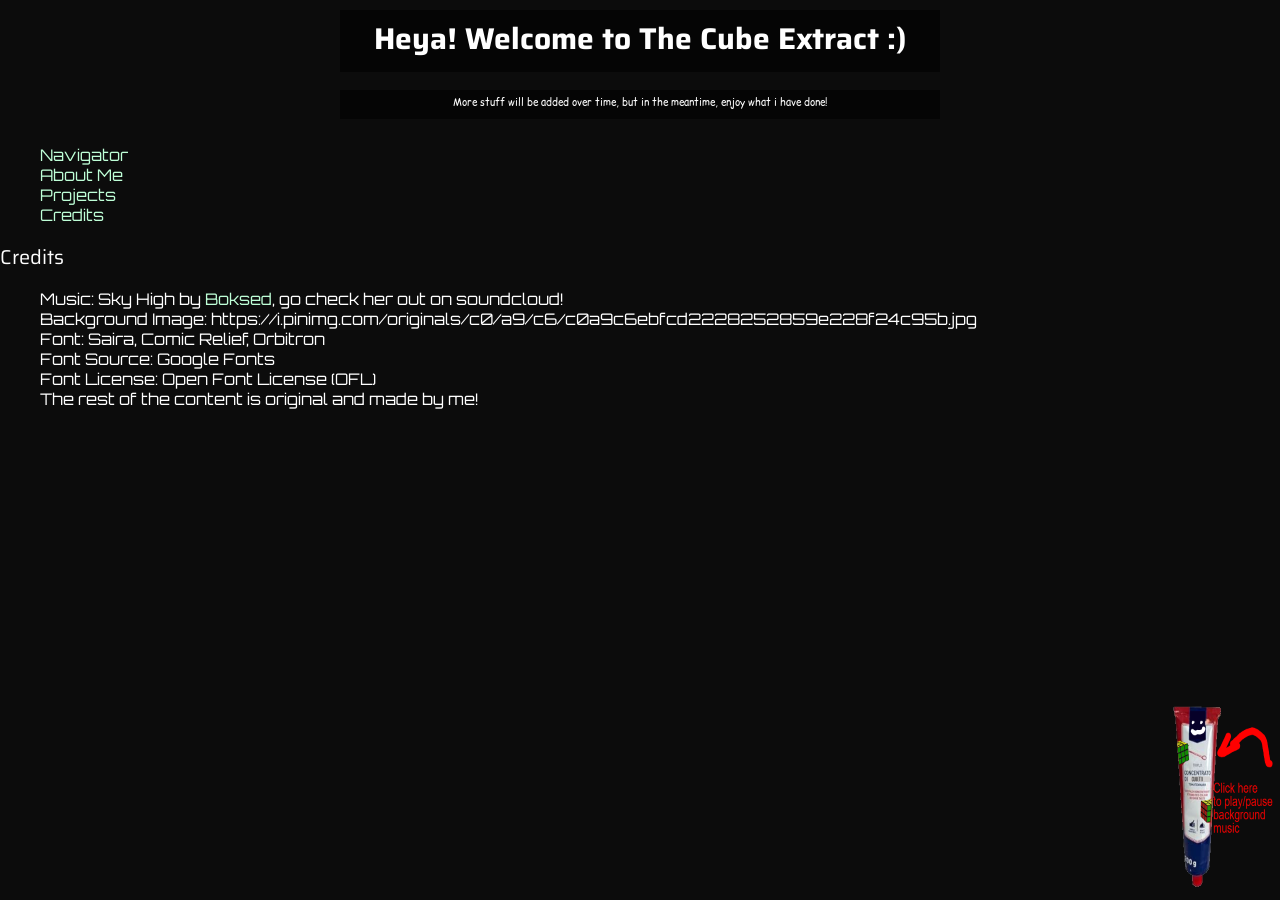
==== index.html @ 072112eb "Add files via upload" ====
<!DOCTYPE html>
<html>
    <head>
        <link rel="stylesheet" href="cubestyle.css">
        <link rel="preconnect" href="https://fonts.googleapis.com">
<link rel="preconnect" href="https://fonts.gstatic.com" crossorigin>
<link href="https://fonts.googleapis.com/css2?family=Comic+Relief:wght@400;700&family=Orbitron:wght@400..900&family=Saira:ital,wght@0,100..900;1,100..900&display=swap" rel="stylesheet">
<title>
Ekstrakt kostkowy
</title>
<meta charset="UTF-8">
<body>
<header>
  
    <div class="blackbg"> 
      <h3>Heya! Welcome to The Cube Extract :)</h3>
    </div>
    <br>
    <div class="blackbg"> 
    <p> More stuff will be added over time, but in the meantime, enjoy what i have done!</p>
    </div>
</header>
 
<section id="Navigator">
 <div class="navigator">
    <nav>
      <ul>
        <li><a href="#Navigator">Navigator</a></li>
        <li><a href="#About Me">About Me</a></li>
        <li><a href="#Projects">Projects</a></li>
        <li><a href="#Credits">Credits</a></li>
      </ul>
  </nav>
  </div>
</section>
<section id="About Me">
</section>

<section id="Projects">
</section>
<section id="Credits">
  <div class="credits">
    <p class="Credisaura">Credits</p>
    <ul>
      <li>Music: Sky High by <a href="https://soundcloud.com/ofbi3daxdrxj">Boksed</a>, go check her out on soundcloud!</li>
      <li>Background Image: https://i.pinimg.com/originals/c0/a9/c6/c0a9c6ebfcd2228252859e228f24c95b.jpg</li>
      <li>Font: Saira, Comic Relief, Orbitron</li>
      <li>Font Source: Google Fonts</li>
      <li>Font License: Open Font License (OFL)</li>
      <li>The rest of the content is original and made by me!</li>
    </ul>
  </div>
</section>
<audio id="bg-music" src="ytmp3free.cc_sky-high-youtubemp3free.org.mp3" loop></audio>
<button id="music-toggle" class="custom-placement">
  <img id="toggle-icon" src="2026_07_04_10i_Kleki.png" alt="Cubettum Extractum" style="width: 150px; height: 200px;">
</button>
   <script>
    const music = document.getElementById('bg-music');
    const toggleBtn = document.getElementById('music-toggle');
    const toggleIcon = document.getElementById('toggle-icon');

    toggleBtn.addEventListener('click', function() {
        if (music.paused) {
            music.play();
            toggleIcon.src = '2026_07_04_10t_Kleki.png';
            toggleIcon.alt = 'Pause Music';
        } else {
            music.pause();
            toggleIcon.src = '2026_07_04_10i_Kleki.png';
            toggleIcon.alt = 'Play Music';
        }
    });
</script>
</body>
    </head>
</html>
---- cubestyle.css ----
body {
    background-color: rgb(12, 12, 12);
  margin: 0;
}
header{
 width: 100%;
  text-align: center;
  padding: 10px 0; 
  background-size: cover;
  background-position: center;
  background-image: url("https://i.pinimg.com/originals/c0/a9/c6/c0a9c6ebfcd2228252859e228f24c95b.jpg");
}
div.blackbg{
background-color: rgba(0, 0, 0, 0.6);
  width: 600px;
  height: 100px;
  max-width: 90%;
  height: auto;
  margin: 0px auto 0px auto;
  padding: 5px 5px; 
  box-sizing: border-box;
}
h3{
    font-family: 'Saira', sans-serif;
    font-size: 30px;
      color: white;
      margin: 0 0 5px 0;
}
.custom-placement {
  position: fixed; 
  bottom: 0px;     
  right: 0px;       
  z-index: 1000;   
  background: none;
  border: none;
}

.custom-placement img {
  width: 200px;      
  height: 150px;
}
a{
text-decoration: none;
color: rgb(190, 255, 215);
}
p.Credisaura{
  font-family:'Saira';
  font-size: 20px;
  Color: white;
}
ul{
  list-style-type:none;
  font-family: 'Orbitron';
  color: white;
}
p{
    font-family: 'Comic Relief';
    color: white;
    font-size: 10px;
    margin: 0 0 5px 0;
}
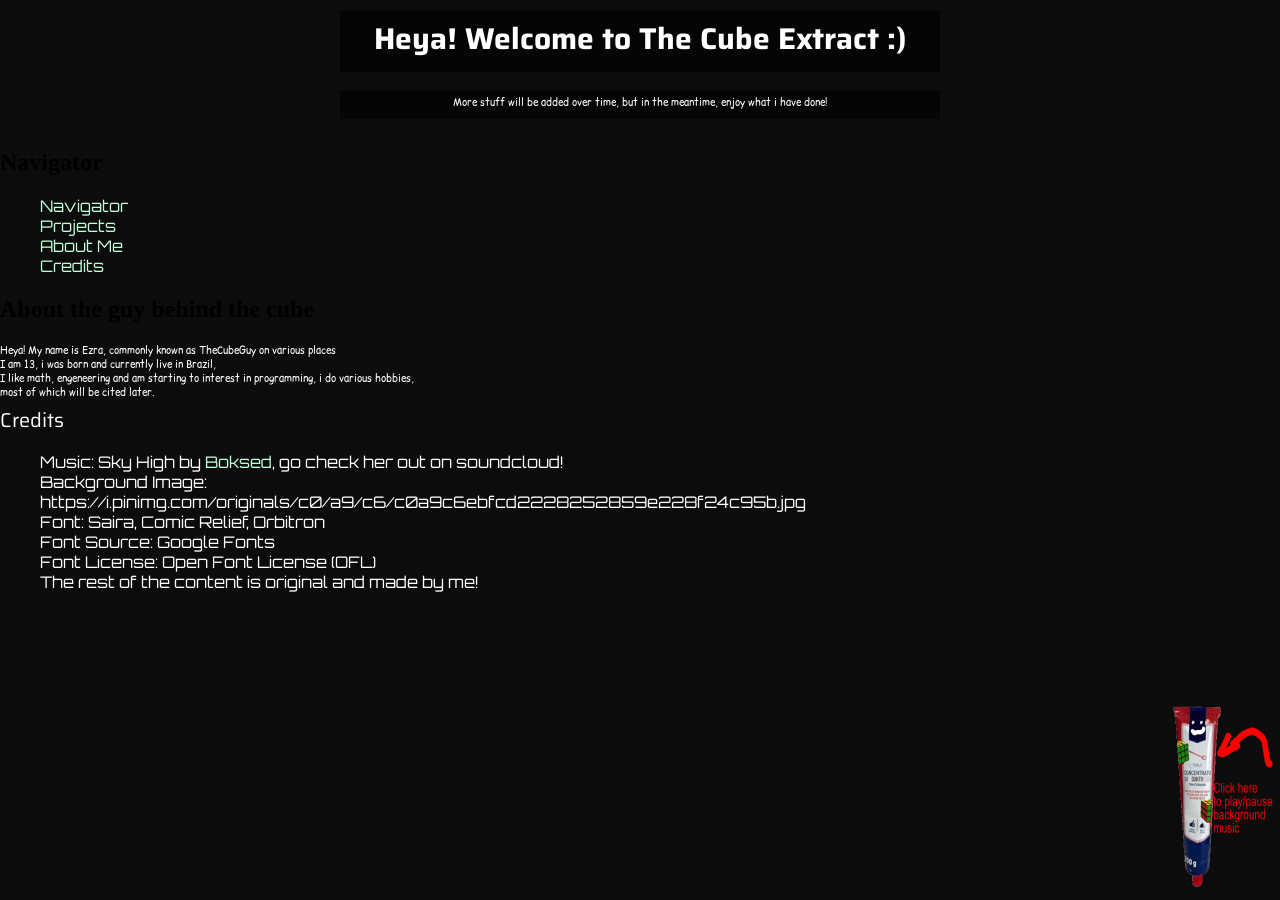
==== commit 7eb0a03b: "Add files via upload" ====
--- a/index.html
+++ b/index.html
@@ -22,28 +22,39 @@
 </header>
  
 <section id="Navigator">
- <div class="navigator">
+  <h2 class="navigator">Navigator</h2>
+  <div class="navigator">
     <nav>
       <ul>
         <li><a href="#Navigator">Navigator</a></li>
+        <li><a href="#Projects">Projects</a></li>
         <li><a href="#About Me">About Me</a></li>
-        <li><a href="#Projects">Projects</a></li>
         <li><a href="#Credits">Credits</a></li>
       </ul>
-  </nav>
+    </nav>
   </div>
 </section>
 <section id="About Me">
+  <div class="about-me">
+    <h2>About the guy behind the cube</h2>
+    <p>Heya! My name is Ezra, commonly known as TheCubeGuy on various places
+      <br> I am 13, i was born and currently live in Brazil, 
+      <br>I like math, engeneering and am starting to interest in programming, i do various hobbies,
+      <br> most of which will be cited later.
+      
+    </p>
+  </div>
 </section>
 
 <section id="Projects">
+  
 </section>
 <section id="Credits">
   <div class="credits">
     <p class="Credisaura">Credits</p>
     <ul>
       <li>Music: Sky High by <a href="https://soundcloud.com/ofbi3daxdrxj">Boksed</a>, go check her out on soundcloud!</li>
-      <li>Background Image: https://i.pinimg.com/originals/c0/a9/c6/c0a9c6ebfcd2228252859e228f24c95b.jpg</li>
+      <li>Background Image: <br> https://i.pinimg.com/originals/c0/a9/c6/c0a9c6ebfcd2228252859e228f24c95b.jpg</li>
       <li>Font: Saira, Comic Relief, Orbitron</li>
       <li>Font Source: Google Fonts</li>
       <li>Font License: Open Font License (OFL)</li>
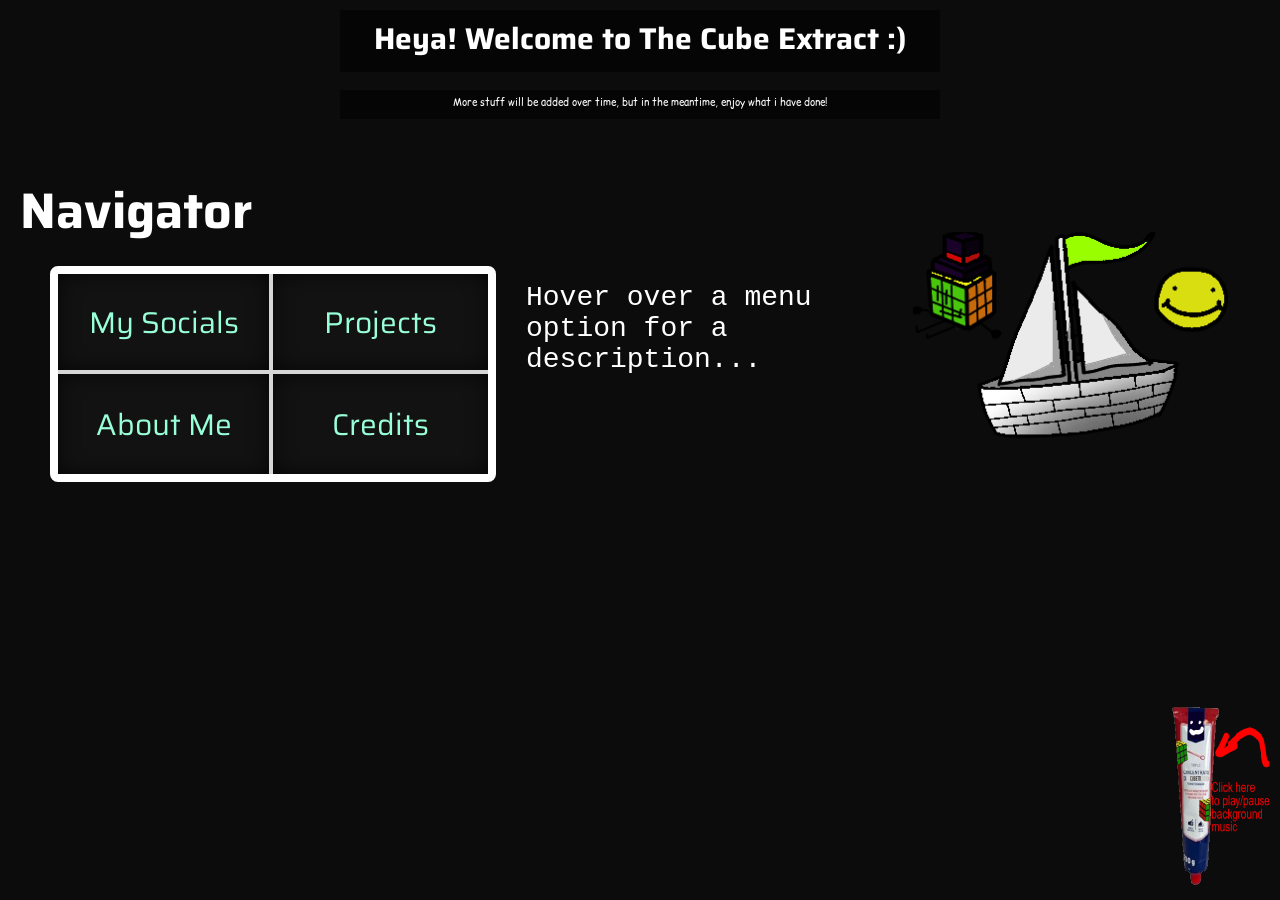
==== commit 919df3e7: "Add files via upload" ====
--- a/index.html
+++ b/index.html
@@ -9,6 +9,7 @@
 Ekstrakt kostkowy
 </title>
 <meta charset="UTF-8">
+</head>
 <body>
 <header>
   
@@ -22,49 +23,32 @@
 </header>
  
 <section id="Navigator">
+  <div class="navigatorgroup">
+    <div class="groupeveryding">
   <h2 class="navigator">Navigator</h2>
   <div class="navigator">
     <nav>
       <ul>
-        <li><a href="#Navigator">Navigator</a></li>
-        <li><a href="#Projects">Projects</a></li>
-        <li><a href="#About Me">About Me</a></li>
-        <li><a href="#Credits">Credits</a></li>
+        <li><a href="my_socials.html">My Socials</a></li>
+        <li><a href="my_projects.html">Projects</a></li>
+        <li><a href="about.html">About Me</a></li>
+        <li><a href="credits.html">Credits</a></li>
       </ul>
     </nav>
   </div>
-</section>
-<section id="About Me">
-  <div class="about-me">
-    <h2>About the guy behind the cube</h2>
-    <p>Heya! My name is Ezra, commonly known as TheCubeGuy on various places
-      <br> I am 13, i was born and currently live in Brazil, 
-      <br>I like math, engeneering and am starting to interest in programming, i do various hobbies,
-      <br> most of which will be cited later.
-      
-    </p>
   </div>
-</section>
+  <div id="nav-description">
+  <p id="desc-text">Hover over a menu option for a description...</p>
+</div>
+    <div class="img">
+  <img src="2026_07_05_11y_Kleki.png">
+  </div>
+  </div>
 
-<section id="Projects">
-  
-</section>
-<section id="Credits">
-  <div class="credits">
-    <p class="Credisaura">Credits</p>
-    <ul>
-      <li>Music: Sky High by <a href="https://soundcloud.com/ofbi3daxdrxj">Boksed</a>, go check her out on soundcloud!</li>
-      <li>Background Image: <br> https://i.pinimg.com/originals/c0/a9/c6/c0a9c6ebfcd2228252859e228f24c95b.jpg</li>
-      <li>Font: Saira, Comic Relief, Orbitron</li>
-      <li>Font Source: Google Fonts</li>
-      <li>Font License: Open Font License (OFL)</li>
-      <li>The rest of the content is original and made by me!</li>
-    </ul>
-  </div>
 </section>
 <audio id="bg-music" src="ytmp3free.cc_sky-high-youtubemp3free.org.mp3" loop></audio>
 <button id="music-toggle" class="custom-placement">
-  <img id="toggle-icon" src="2026_07_04_10i_Kleki.png" alt="Cubettum Extractum" style="width: 150px; height: 200px;">
+  <img id="toggle-icon" src="2026_07_04_10o_Kleki.png" alt="Cubettum Extractum" style="width: 150px; height: 200px;">
 </button>
    <script>
     const music = document.getElementById('bg-music');
@@ -78,11 +62,33 @@
             toggleIcon.alt = 'Pause Music';
         } else {
             music.pause();
-            toggleIcon.src = '2026_07_04_10i_Kleki.png';
+            toggleIcon.src = '2026_07_04_10o_Kleki.png';
             toggleIcon.alt = 'Play Music';
         }
     });
 </script>
+<script>
+  const links = document.querySelectorAll('div.navigator a');
+  const descText = document.getElementById('desc-text');
+  links.forEach(link => {
+    link.addEventListener('mouseenter', function() {
+      const linkText = this.textContent;
+      if (linkText === "My Socials") {
+        descText.textContent = "Go check out my socials! (pretty please)";
+      } else if (linkText === "Projects") {
+        descText.textContent = "Check out the stuff that I made or collaborated to its creation";
+      } else if (linkText === "About Me") {
+        descText.textContent = "Get to know me and the stuff i like here! (pretty good page imo you should check it out)";
+      } else if (linkText === "Credits") {
+        descText.textContent = "The credits for everything here that was not made by your awesomeness (but is still awesome)";
+      }
+      descText.style.color = 'rgb(57, 252, 3)';
+  });
+  link.addEventListener('mouseleave', function() {
+      descText.textContent = "Hover over a menu option to explore...";
+      descText.style.color = 'rgba(211, 255, 199, 0.8)'; 
+    });
+    });
+</script>
 </body>
-    </head>
 </html>
--- a/cubestyle.css
+++ b/cubestyle.css
@@ -42,7 +42,7 @@
 }
 a{
 text-decoration: none;
-color: rgb(190, 255, 215);
+color: rgb(152, 255, 216);
 }
 p.Credisaura{
   font-family:'Saira';
@@ -59,4 +59,107 @@
     color: white;
     font-size: 10px;
     margin: 0 0 5px 0;
+}
+p.about-me{
+  font-family: 'Comic Sans MS', cursive, sans-serif;
+  font-size: 30px;
+}
+h2.navigator{
+  font-family: 'Saira';
+  color: white;
+  font-size: 50px;
+  margin-left: 20px;
+}
+div.navigator{
+  border-color: white;
+  border-style: solid;
+  border-width: 8px;
+  border-radius: 8px 8px 8px 8px;
+  width: 430px;
+  height: 200px;
+  margin-top: -25px;
+  margin-left: 50px;
+  background-color: rgba(20, 20, 20, 0.8);
+}
+div.navigator nav {
+  height: 100%;
+}
+div.navigator nav ul {
+  display: grid;
+  grid-template-columns: 1fr 1fr;  
+  grid-template-rows: 1fr 1fr;   
+  height: 100%;                  
+  padding: 0;    
+  margin: 0;    
+  box-sizing: border-box;     
+}
+div.navigator nav ul li {
+  display: flex;
+  justify-content: center; 
+  align-items: center;   
+  box-sizing: border-box;
+  height: 100%;
+  box-shadow: inset 0px 0px 20px rgba(0, 0, 0, 0.726);
+}
+div.navigator a:hover {
+  color: #00ffb3;           
+  font-size: 34px;         
+}
+div.navigator a {
+  font-size: 30px;
+  font-family: 'Saira', sans-serif;
+   transition: color 0.2s, font-size 0.2s;
+}
+.navigatorgroup {
+  display: flex;
+  flex-direction: row;
+  width: 100%;
+  padding-right: 40px;
+  align-items: flex-end;
+  box-sizing: border-box;
+}
+div.img {
+  margin-left: auto;
+  margin-top: 50px;
+  height: 250px;
+  display: flex;
+}
+div.navigator nav ul li:hover {
+  background-color: #383838; 
+}
+div.navigator nav ul li:nth-child(odd) {
+  border-right: 4px solid rgba(255, 255, 255, 0.829); 
+}
+div.navigator nav ul li:nth-child(1),
+div.navigator nav ul li:nth-child(2) {
+  border-bottom: 4px solid rgba(255, 255, 255, 0.829);
+}
+div.img img{
+width: auto;
+height: 100%;
+max-width: 450px;
+display: block;
+}
+#nav-description {
+  max-width: 350px;
+  height: 200px;
+  align-items: center;
+  justify-content: center;
+  margin-left: 30px;
+}
+#nav-description p{
+    font-size: 28px;
+    font-family: 'Courier New', Courier, monospace;
+}
+.back-btn {
+  font-family: 'Saira', sans-serif;
+  color: rgb(152, 255, 216); 
+  font-size: 30px;
+  display: inline-block;
+  transition: color 0.2s, font-size 0.2s;
+}
+
+.back-btn:hover {
+  color: #00ffb3; 
+  font-size: 34px; 
 }
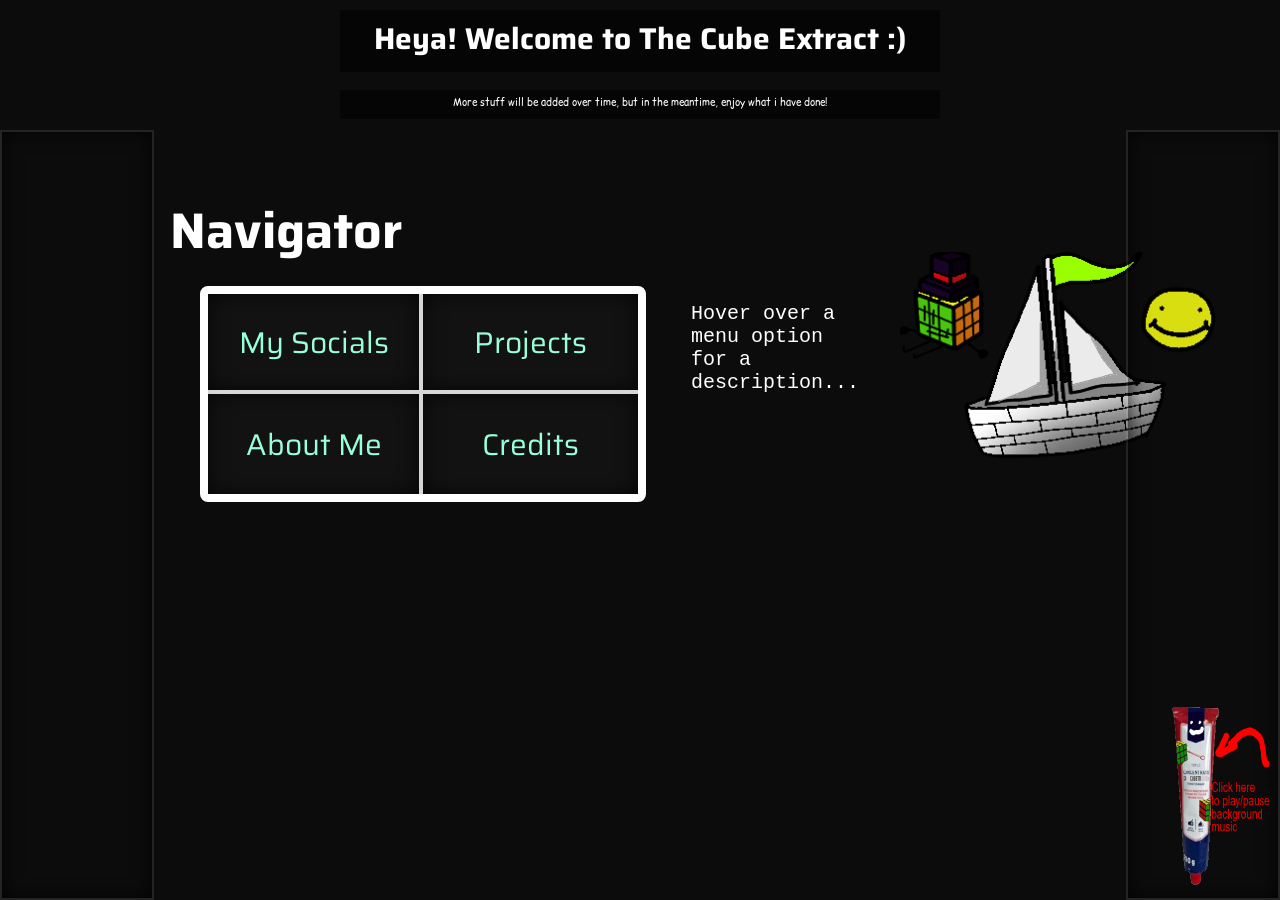
==== commit e2f4e70e: "Updating the section about me" ====
--- a/index.html
+++ b/index.html
@@ -1,94 +1,115 @@
-<!DOCTYPE html>
+<!doctype html>
 <html>
-    <head>
-        <link rel="stylesheet" href="cubestyle.css">
-        <link rel="preconnect" href="https://fonts.googleapis.com">
-<link rel="preconnect" href="https://fonts.gstatic.com" crossorigin>
-<link href="https://fonts.googleapis.com/css2?family=Comic+Relief:wght@400;700&family=Orbitron:wght@400..900&family=Saira:ital,wght@0,100..900;1,100..900&display=swap" rel="stylesheet">
-<title>
-Ekstrakt kostkowy
-</title>
-<meta charset="UTF-8">
-</head>
-<body>
-<header>
-  
-    <div class="blackbg"> 
-      <h3>Heya! Welcome to The Cube Extract :)</h3>
+  <head>
+    <link rel="stylesheet" href="cubestyle.css" />
+    <link rel="preconnect" href="https://fonts.googleapis.com" />
+    <link rel="preconnect" href="https://fonts.gstatic.com" crossorigin />
+    <link
+      href="https://fonts.googleapis.com/css2?family=Comic+Relief:wght@400;700&family=Orbitron:wght@400..900&family=Saira:ital,wght@0,100..900;1,100..900&display=swap"
+      rel="stylesheet"
+    />
+    <title>Ekstrakt kostkowy</title>
+    <meta charset="UTF-8" />
+  </head>
+  <body>
+    <header>
+      <div class="blackbg">
+        <h3>Heya! Welcome to The Cube Extract :)</h3>
+      </div>
+      <br />
+      <div class="blackbg">
+        <p>
+          More stuff will be added over time, but in the meantime, enjoy what i
+          have done!
+        </p>
+      </div>
+    </header>
+    <div class="page-container">
+      <div class="side-banner left-banner"></div>
+      <div class="center-content">
+        <section id="Navigator">
+          <div class="navigatorgroup">
+            <div class="groupeveryding">
+              <h2 class="navigator">Navigator</h2>
+              <div class="navigator">
+                <nav>
+                  <ul>
+                    <li><a href="my_socials.html">My Socials</a></li>
+                    <li><a href="my_projects.html">Projects</a></li>
+                    <li><a href="about.html">About Me</a></li>
+                    <li><a href="credits.html">Credits</a></li>
+                  </ul>
+                </nav>
+              </div>
+            </div>
+            <div id="nav-description">
+              <p id="desc-text">
+                Hover over a menu option for a description...
+              </p>
+            </div>
+            <div class="img">
+              <img src="2026_07_05_11y_Kleki.png" />
+            </div>
+          </div>
+        </section>
+      </div>
+      <div class="side-banner right-banner"></div>
     </div>
-    <br>
-    <div class="blackbg"> 
-    <p> More stuff will be added over time, but in the meantime, enjoy what i have done!</p>
-    </div>
-</header>
- 
-<section id="Navigator">
-  <div class="navigatorgroup">
-    <div class="groupeveryding">
-  <h2 class="navigator">Navigator</h2>
-  <div class="navigator">
-    <nav>
-      <ul>
-        <li><a href="my_socials.html">My Socials</a></li>
-        <li><a href="my_projects.html">Projects</a></li>
-        <li><a href="about.html">About Me</a></li>
-        <li><a href="credits.html">Credits</a></li>
-      </ul>
-    </nav>
-  </div>
-  </div>
-  <div id="nav-description">
-  <p id="desc-text">Hover over a menu option for a description...</p>
-</div>
-    <div class="img">
-  <img src="2026_07_05_11y_Kleki.png">
-  </div>
-  </div>
+    <audio
+      id="bg-music"
+      src="ytmp3free.cc_sky-high-youtubemp3free.org.mp3"
+      loop
+    ></audio>
+    <button id="music-toggle" class="custom-placement">
+      <img
+        id="toggle-icon"
+        src="2026_07_04_10o_Kleki.png"
+        alt="Cubettum Extractum"
+        style="width: 150px; height: 200px"
+      />
+    </button>
+    <script>
+      const music = document.getElementById("bg-music");
+      const toggleBtn = document.getElementById("music-toggle");
+      const toggleIcon = document.getElementById("toggle-icon");
 
-</section>
-<audio id="bg-music" src="ytmp3free.cc_sky-high-youtubemp3free.org.mp3" loop></audio>
-<button id="music-toggle" class="custom-placement">
-  <img id="toggle-icon" src="2026_07_04_10o_Kleki.png" alt="Cubettum Extractum" style="width: 150px; height: 200px;">
-</button>
-   <script>
-    const music = document.getElementById('bg-music');
-    const toggleBtn = document.getElementById('music-toggle');
-    const toggleIcon = document.getElementById('toggle-icon');
-
-    toggleBtn.addEventListener('click', function() {
+      toggleBtn.addEventListener("click", function () {
         if (music.paused) {
-            music.play();
-            toggleIcon.src = '2026_07_04_10t_Kleki.png';
-            toggleIcon.alt = 'Pause Music';
+          music.play();
+          toggleIcon.src = "2026_07_04_10t_Kleki.png";
+          toggleIcon.alt = "Pause Music";
         } else {
-            music.pause();
-            toggleIcon.src = '2026_07_04_10o_Kleki.png';
-            toggleIcon.alt = 'Play Music';
+          music.pause();
+          toggleIcon.src = "2026_07_04_10o_Kleki.png";
+          toggleIcon.alt = "Play Music";
         }
-    });
-</script>
-<script>
-  const links = document.querySelectorAll('div.navigator a');
-  const descText = document.getElementById('desc-text');
-  links.forEach(link => {
-    link.addEventListener('mouseenter', function() {
-      const linkText = this.textContent;
-      if (linkText === "My Socials") {
-        descText.textContent = "Go check out my socials! (pretty please)";
-      } else if (linkText === "Projects") {
-        descText.textContent = "Check out the stuff that I made or collaborated to its creation";
-      } else if (linkText === "About Me") {
-        descText.textContent = "Get to know me and the stuff i like here! (pretty good page imo you should check it out)";
-      } else if (linkText === "Credits") {
-        descText.textContent = "The credits for everything here that was not made by your awesomeness (but is still awesome)";
-      }
-      descText.style.color = 'rgb(57, 252, 3)';
-  });
-  link.addEventListener('mouseleave', function() {
-      descText.textContent = "Hover over a menu option to explore...";
-      descText.style.color = 'rgba(211, 255, 199, 0.8)'; 
-    });
-    });
-</script>
-</body>
-</html>+      });
+    </script>
+    <script>
+      const links = document.querySelectorAll("div.navigator a");
+      const descText = document.getElementById("desc-text");
+      links.forEach((link) => {
+        link.addEventListener("mouseenter", function () {
+          const linkText = this.textContent;
+          if (linkText === "My Socials") {
+            descText.textContent = "Go check out my socials! (pretty please)";
+          } else if (linkText === "Projects") {
+            descText.textContent =
+              "Check out the stuff that I made or collaborated to its creation";
+          } else if (linkText === "About Me") {
+            descText.textContent =
+              "Get to know me and the stuff i like here! (pretty good page imo you should check it out)";
+          } else if (linkText === "Credits") {
+            descText.textContent =
+              "The credits for everything here that was not made by your awesomeness (but is still awesome)";
+          }
+          descText.style.color = "rgb(57, 252, 3)";
+        });
+        link.addEventListener("mouseleave", function () {
+          descText.textContent = "Hover over a menu option to explore...";
+          descText.style.color = "rgba(211, 255, 199, 0.8)";
+        });
+      });
+    </script>
+  </body>
+</html>
--- a/cubestyle.css
+++ b/cubestyle.css
@@ -1,76 +1,76 @@
-
 body {
-    background-color: rgb(12, 12, 12);
+  background-color: rgb(12, 12, 12);
   margin: 0;
 }
-header{
- width: 100%;
+header {
+  width: 100%;
   text-align: center;
-  padding: 10px 0; 
+  padding: 10px 0;
   background-size: cover;
   background-position: center;
   background-image: url("https://i.pinimg.com/originals/c0/a9/c6/c0a9c6ebfcd2228252859e228f24c95b.jpg");
 }
-div.blackbg{
-background-color: rgba(0, 0, 0, 0.6);
+div.blackbg {
+  background-color: rgba(0, 0, 0, 0.6);
   width: 600px;
   height: 100px;
   max-width: 90%;
   height: auto;
   margin: 0px auto 0px auto;
-  padding: 5px 5px; 
-  box-sizing: border-box;
-}
-h3{
-    font-family: 'Saira', sans-serif;
-    font-size: 30px;
-      color: white;
-      margin: 0 0 5px 0;
+  padding: 5px 5px;
+  box-sizing: border-box;
+}
+/* the stuff above is for general header of all pages and aplies globaly*/
+h3 {
+  font-family: "Saira", sans-serif;
+  font-size: 30px;
+  color: white;
+  margin: 0 0 5px 0;
 }
 .custom-placement {
-  position: fixed; 
-  bottom: 0px;     
-  right: 0px;       
-  z-index: 1000;   
+  position: fixed;
+  bottom: 0px;
+  right: 0px;
+  z-index: 1000;
   background: none;
   border: none;
 }
 
 .custom-placement img {
-  width: 200px;      
+  width: 200px;
   height: 150px;
 }
-a{
-text-decoration: none;
-color: rgb(152, 255, 216);
-}
-p.Credisaura{
-  font-family:'Saira';
+a {
+  text-decoration: none;
+  color: rgb(152, 255, 216);
+}
+p.Credisaura {
+  font-family: "Saira";
   font-size: 20px;
-  Color: white;
-}
-ul{
-  list-style-type:none;
-  font-family: 'Orbitron';
-  color: white;
-}
-p{
-    font-family: 'Comic Relief';
-    color: white;
-    font-size: 10px;
-    margin: 0 0 5px 0;
-}
-p.about-me{
-  font-family: 'Comic Sans MS', cursive, sans-serif;
-  font-size: 30px;
-}
-h2.navigator{
-  font-family: 'Saira';
+  color: white;
+}
+ul {
+  list-style-type: none;
+  font-family: "Orbitron";
+  color: white;
+}
+p {
+  font-family: "Comic Relief";
+  color: white;
+  font-size: 10px;
+  margin: 0 0 5px 0;
+}
+p.about-me {
+  font-family: "Comic Sans MS", cursive, sans-serif;
+  font-size: 30px;
+}
+h2.navigator {
+  font-family: "Saira";
   color: white;
   font-size: 50px;
   margin-left: 20px;
 }
-div.navigator{
+div.navigator {
   border-color: white;
   border-style: solid;
   border-width: 8px;
@@ -86,80 +86,144 @@
 }
 div.navigator nav ul {
   display: grid;
-  grid-template-columns: 1fr 1fr;  
-  grid-template-rows: 1fr 1fr;   
-  height: 100%;                  
-  padding: 0;    
-  margin: 0;    
-  box-sizing: border-box;     
+  grid-template-columns: 1fr 1fr;
+  grid-template-rows: 1fr 1fr;
+  height: 100%;
+  padding: 0;
+  margin: 0;
+  box-sizing: border-box;
 }
 div.navigator nav ul li {
   display: flex;
-  justify-content: center; 
-  align-items: center;   
+  justify-content: center;
+  align-items: center;
   box-sizing: border-box;
   height: 100%;
   box-shadow: inset 0px 0px 20px rgba(0, 0, 0, 0.726);
 }
 div.navigator a:hover {
-  color: #00ffb3;           
-  font-size: 34px;         
+  color: #00ffb3;
+  font-size: 34px;
 }
 div.navigator a {
   font-size: 30px;
-  font-family: 'Saira', sans-serif;
-   transition: color 0.2s, font-size 0.2s;
+  font-family: "Saira", sans-serif;
+  transition:
+    color 0.2s,
+    font-size 0.2s;
 }
 .navigatorgroup {
   display: flex;
   flex-direction: row;
   width: 100%;
-  padding-right: 40px;
+  justify-content: flex-start;
+  gap: 15px;
   align-items: flex-end;
   box-sizing: border-box;
 }
 div.img {
-  margin-left: auto;
+  margin-left: 20px;
   margin-top: 50px;
   height: 250px;
   display: flex;
 }
 div.navigator nav ul li:hover {
-  background-color: #383838; 
+  background-color: #383838;
 }
 div.navigator nav ul li:nth-child(odd) {
-  border-right: 4px solid rgba(255, 255, 255, 0.829); 
+  border-right: 4px solid rgba(255, 255, 255, 0.829);
 }
 div.navigator nav ul li:nth-child(1),
 div.navigator nav ul li:nth-child(2) {
   border-bottom: 4px solid rgba(255, 255, 255, 0.829);
 }
-div.img img{
-width: auto;
-height: 100%;
-max-width: 450px;
-display: block;
+div.img img {
+  width: auto;
+  height: 100%;
+  max-width: 450px;
+  display: block;
 }
 #nav-description {
-  max-width: 350px;
+  width: 150px;
   height: 200px;
+  min-width: 160px;
+  max-width: 150px;
   align-items: center;
   justify-content: center;
   margin-left: 30px;
 }
-#nav-description p{
-    font-size: 28px;
-    font-family: 'Courier New', Courier, monospace;
-}
+div.nav-description {
+  width: 150px;
+}
+#nav-description p {
+  font-size: 20px;
+  font-family: "Courier New", Courier, monospace;
+}
+#Navigator {
+  width: 100%;
+}
+/* the stuff above is just for the navigator btw :insert_crying_Face_emoji_here:, and some other stuff.*/
+/* the stuff below is for all pages.*/
 .back-btn {
-  font-family: 'Saira', sans-serif;
-  color: rgb(152, 255, 216); 
+  font-family: "Saira", sans-serif;
+  color: rgb(152, 255, 216);
   font-size: 30px;
   display: inline-block;
-  transition: color 0.2s, font-size 0.2s;
+  transition:
+    color 0.2s,
+    font-size 0.2s;
 }
 
 .back-btn:hover {
-  color: #00ffb3; 
-  font-size: 34px; 
-}+  color: #00ffb3;
+  font-size: 34px;
+}
+.page-container {
+  display: block;
+  padding-top: 20px;
+  box-sizing: border-box;
+  position: relative;
+  width: calc(100% - 300px);
+  margin: 0 0 0 150px;
+}
+.side-banner {
+  position: fixed;
+  top: 130px;
+  bottom: 0;
+  width: 150px;
+  background-image: url("https://i.pinimg.com/originals/c0/a9/c6/c0a9c6ebfcd2228252859e228f24c95b.jpg");
+  background-size: cover;
+  background-position: center;
+  border: 2px solid rgba(255, 255, 255, 0.1);
+  box-shadow: inset 0 0 20px rgba(0, 0, 0, 0.8);
+  z-index: 10;
+}
+.right-banner {
+  transform: scaleX(-1);
+  transform-origin: center;
+  right: 0;
+}
+.center-content {
+  padding: 0 0;
+  width: 100%;
+}
+.left-banner {
+  left: 0;
+}
+/*the stuff below will be for the about_me section only, (i decided that my code needs organizing. YAY!)*/
+div.myquote_about {
+  display: block;
+  width: 100%;
+  margin: 0 auto 80px auto;
+  box-sizing: border-box;
+}
+div.myquote_about p {
+  font-family: "Luxurious Script", cursive;
+  font-style: normal;
+  color: white;
+  font-size: 30px;
+  margin: 0 auto;
+}
+.aboutpage .page-container {
+  text-align: center;
+}
